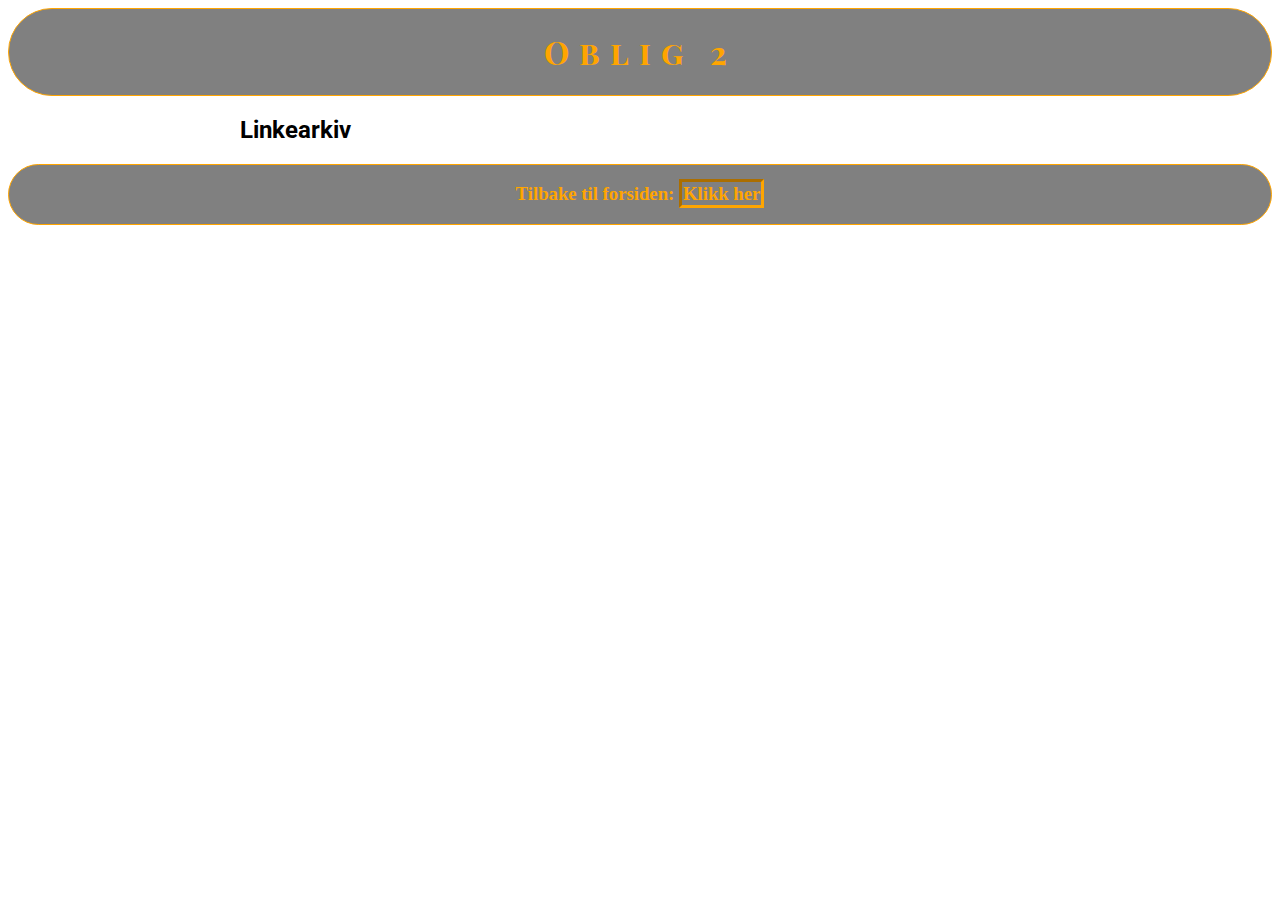
==== linkarkiv.html @ cde75ad2 "la til ny artikkel" ====
<!doctype html>
<html>
	<head>
		<title>oblig1web</title>
		<meta charset="utf-8">
		<link rel="stylesheet" type="text/css" href="stilarkartikkel.css" />
		<link href="https://fonts.googleapis.com/css?family=Playfair+Display+SC" rel="stylesheet">
		<link href="https://fonts.googleapis.com/css?family=Roboto" rel="stylesheet">
		
	</head>
	
	<body>
	<header>
		<h1 id="overskrift">Oblig 2</h1>
	</header>
	
	<article>
		<h2> Linkearkiv </h2>
		
		
		
		
		
		
	
		
		
	
	</article>
	
	
	
	
	
	<footer>
		<h3>Tilbake til forsiden: <a href="index.html" id="knappFoot">Klikk her</a></h3> 
	</footer>
	</body>
</html>
---- stilarkartikkel.css ----
header,
footer { 
	background: grey;
	color: orange;
	border-bottom: 2px solid orange;
	display: flex;
	justify-content: center;
	align-items: center;
	border: 1px solid orange;
	 border-radius: 4em;
}

article{
	margin: auto;
	width: 800px;
	text-align: left;
	font-family: 'Roboto', sans-serif;
}

#overskrift{
	font-family: 'Playfair Display SC', serif;
	font-size: 2em;
	letter-spacing: 10px;
}

#overskrift2{
	font-family: 'Playfair Display SC', serif;
}

table, th, td {
	border:1px solid black;
	margin: 5px;
	padding: 4px;
	
}

tr:nth-child(even){
	background-color: orange;
}

#knappFoot{
	background-color: grey;
	color: orange;
	border: 3px inset orange;
	padding: 1px;
	text-decoration: none;
}
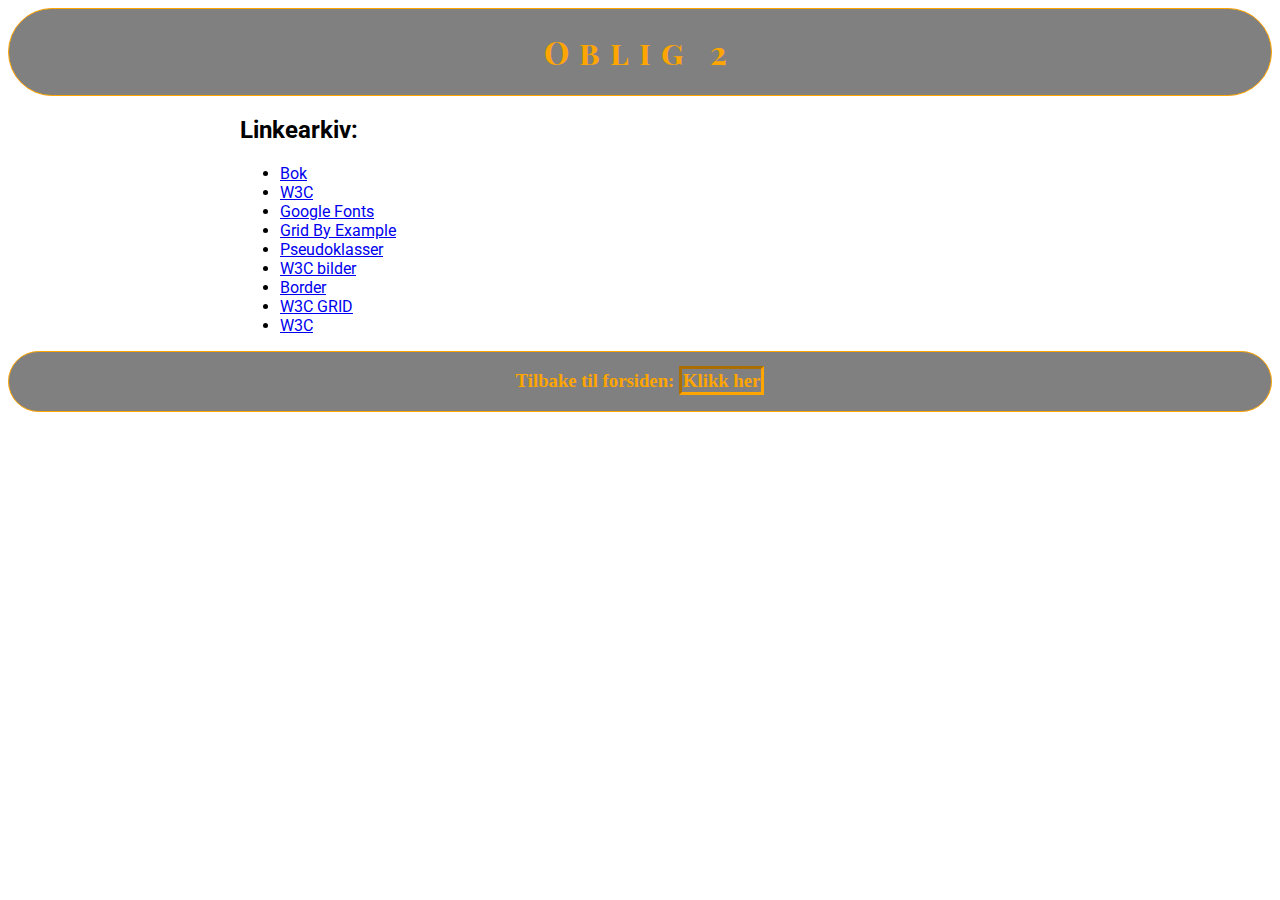
==== commit 7b71b3d9: "la til en del linker i artikkelen til linkearkiv" ====
--- a/linkarkiv.html
+++ b/linkarkiv.html
@@ -15,20 +15,23 @@
 	</header>
 	
 	<article>
-		<h2> Linkearkiv </h2>
+		<h2> Linkearkiv: </h2>
+			<ul>
+				<li><a href="http://www.gyldendal.no/vgs/IT-fag/Webutvikling">Bok</a></li>
+				<li><a href="https://www.w3schools.com/icons/">W3C</a></li>
+				<li><a href="https://fonts.google.com/">Google Fonts</a></li>
+				<li><a href="https://gridbyexample.com/">Grid By Example</a></li>
+				<li><a href="https://www.w3schools.com/css/css_pseudo_classes.asp">Pseudoklasser</a></li>
+				<li><a href="https://www.w3schools.com/css/css3_images.asp">W3C bilder</a></li>
+				<li><a href="https://www.w3schools.com/css/css_border.asp">Border</a></li>
+				<li><a href="https://www.w3schools.com/css/css_rwd_grid.asp">W3C GRID</a></li>
+				<li><a href="https://www.w3schools.com/css/css3_backgrounds.asp">W3C</a></li>
+			</ul>
 		
 		
-		
-		
-		
-		
-	
-		
-		
-	
 	</article>
-	
-	
+
+
 	
 	
 	
